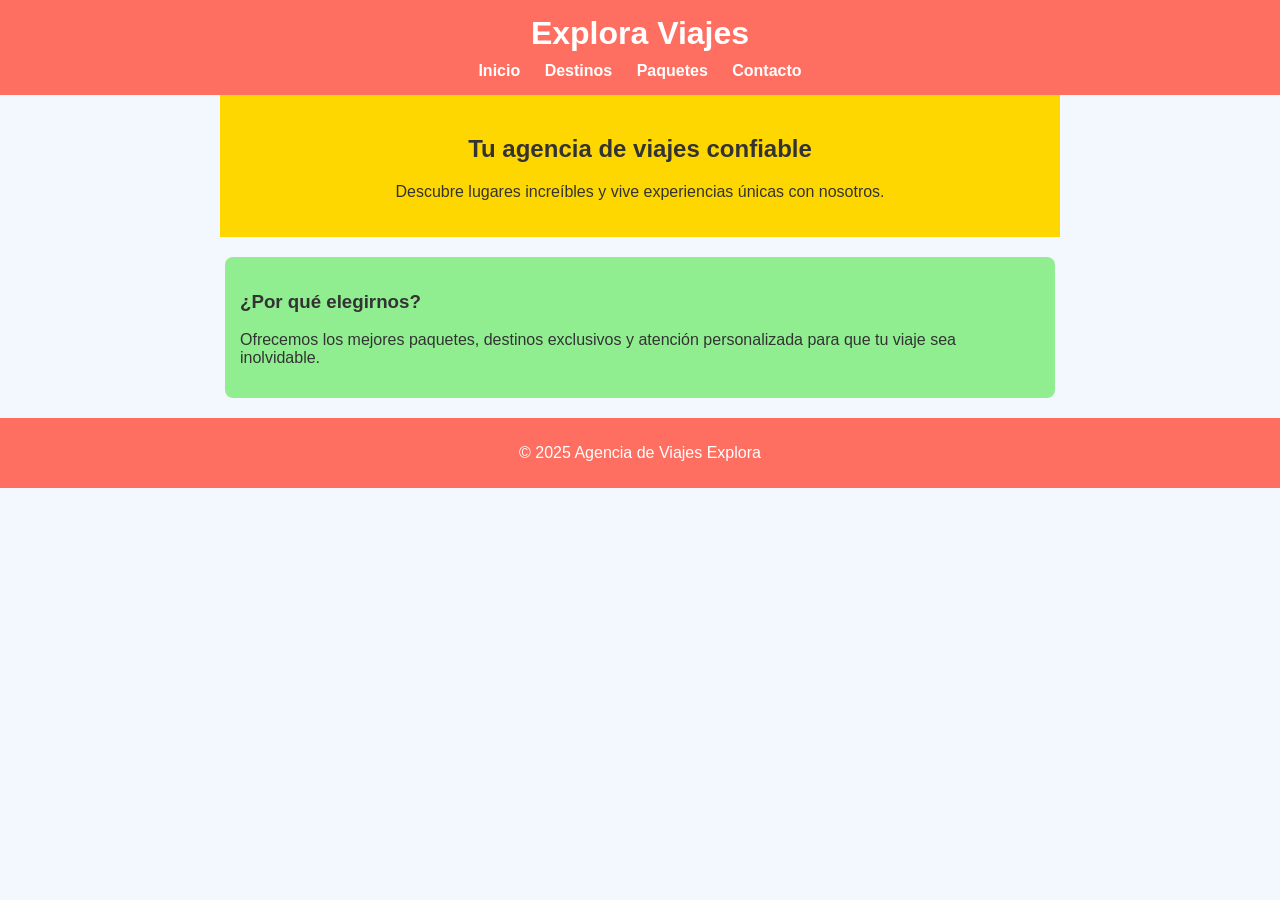
==== index.html @ 416edf32 "Rename inicio.html to index.html" ====
<!DOCTYPE html>
<html lang="es">
<head>
    <meta charset="UTF-8" />
    <meta name="viewport" content="width=device-width, initial-scale=1.0" />
    <title>Agencia de Viajes - Inicio</title>
    <link rel="stylesheet" href="styles.css" />
</head>
<body>
    <header>
        <h1>Explora Viajes</h1>
        <nav>
            <a href="index.html">Inicio</a>
            <a href="destinos.html">Destinos</a>
            <a href="paquetes.html">Paquetes</a>
            <a href="contacto.html">Contacto</a>
        </nav>
    </header>

    <section class="hero">
        <h2>Tu agencia de viajes confiable</h2>
        <p>Descubre lugares increíbles y vive experiencias únicas con nosotros.</p>
    </section>

    <section class="info">
        <h3>¿Por qué elegirnos?</h3>
        <p>Ofrecemos los mejores paquetes, destinos exclusivos y atención personalizada para que tu viaje sea inolvidable.</p>
    </section>

    <footer>
        <p>&copy; 2025 Agencia de Viajes Explora</p>
    </footer>
</body>
</html>
---- styles.css ----
body {
    font-family: Arial, sans-serif;
    margin: 0;
    padding: 0;
    background-color: #f3f8ff;
    color: #333;
}

header {
    background-color: #ff6f61; /* Color vivo y cálido */
    padding: 15px;
    text-align: center;
}

header h1 {
    margin: 0;
    color: #fff;
}

nav {
    margin-top: 10px;
}

nav a {
    color: #fff;
    margin: 0 10px;
    text-decoration: none;
    font-weight: bold;
}

nav a:hover {
    text-decoration: underline;
}

section {
    padding: 20px;
    max-width: 800px;
    margin: auto;
}

.hero {
    background-color: #ffd700; /* Amarillo brillante */
    padding: 20px;
    text-align: center;
    margin-bottom: 20px;
}

.info {
    background-color: #90ee90; /* Verde claro */
    padding: 15px;
    border-radius: 8px;
}

footer {
    background-color: #ff6f61;
    color: #fff;
    text-align: center;
    padding: 10px;
    margin-top: 20px;
}

form {
    display: flex;
    flex-direction: column;
}

label {
    margin-top: 10px;
    font-weight: bold;
}

input, textarea {
    padding: 8px;
    margin-top: 5px;
    border: 1px solid #ccc;
    border-radius: 4px;
}

button {
    margin-top: 15px;
    padding: 10px;
    background-color: #ff6f61;
    color: #fff;
    border: none;
    border-radius: 4px;
    cursor: pointer;
    font-size: 16px;
}

button:hover {
    background-color: #ff3b2e;
}
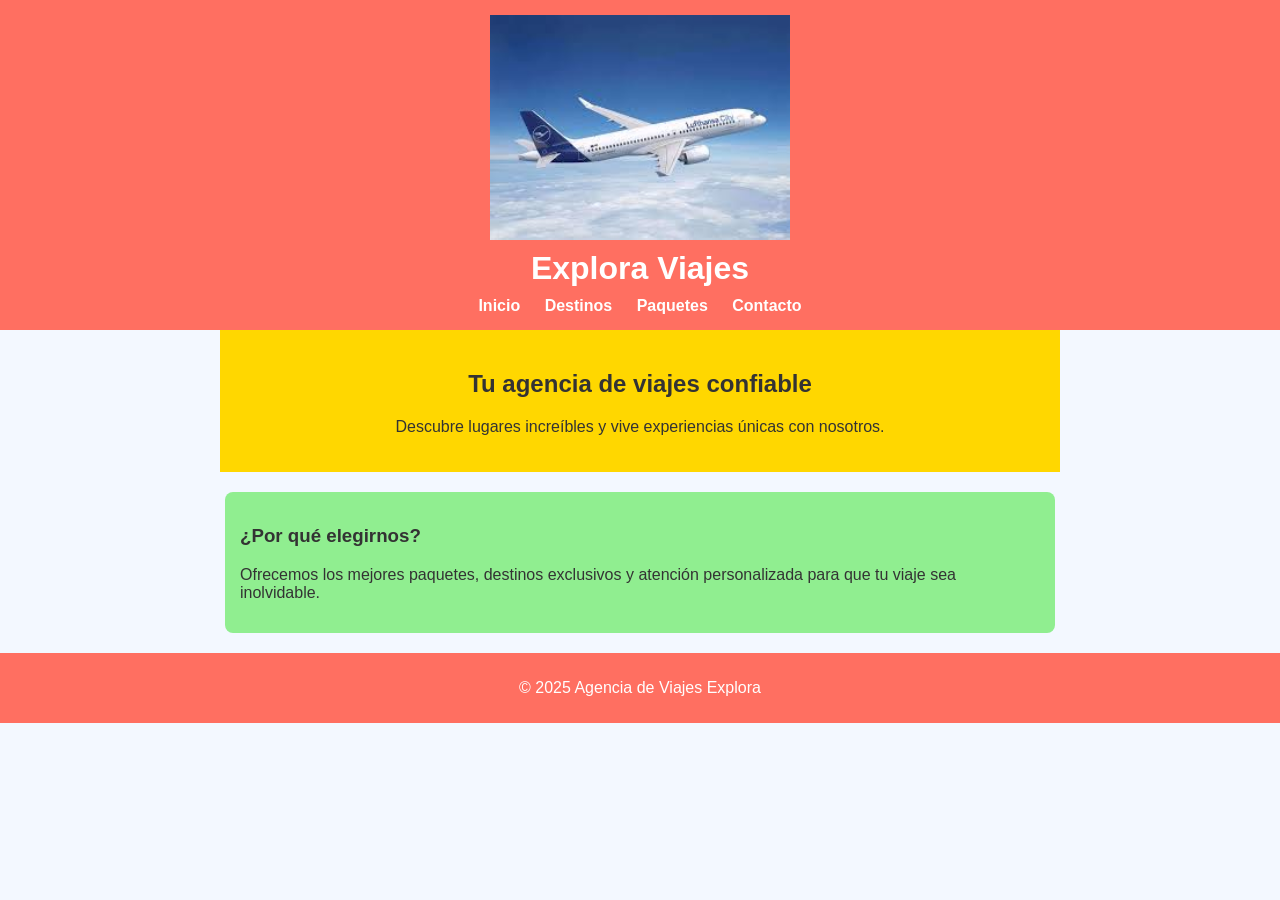
==== commit f7336022: "Update index.html" ====
--- a/index.html
+++ b/index.html
@@ -1,13 +1,23 @@
-<!DOCTYPE html>
+<!DOCTYPE html> 
 <html lang="es">
 <head>
     <meta charset="UTF-8" />
     <meta name="viewport" content="width=device-width, initial-scale=1.0" />
     <title>Agencia de Viajes - Inicio</title>
     <link rel="stylesheet" href="styles.css" />
+    <style>
+        .logo {
+            display: block;
+            max-width: 100%;
+            height: auto;
+            width: 300px; /* Puedes ajustar el ancho según lo que te parezca llamativo */
+            margin: 0 auto 10px auto; /* Centrado con espacio inferior */
+        }
+    </style>
 </head>
 <body>
     <header>
+        <img src="agencia.jpg" alt="Logo de la Agencia" class="logo" />
         <h1>Explora Viajes</h1>
         <nav>
             <a href="index.html">Inicio</a>
